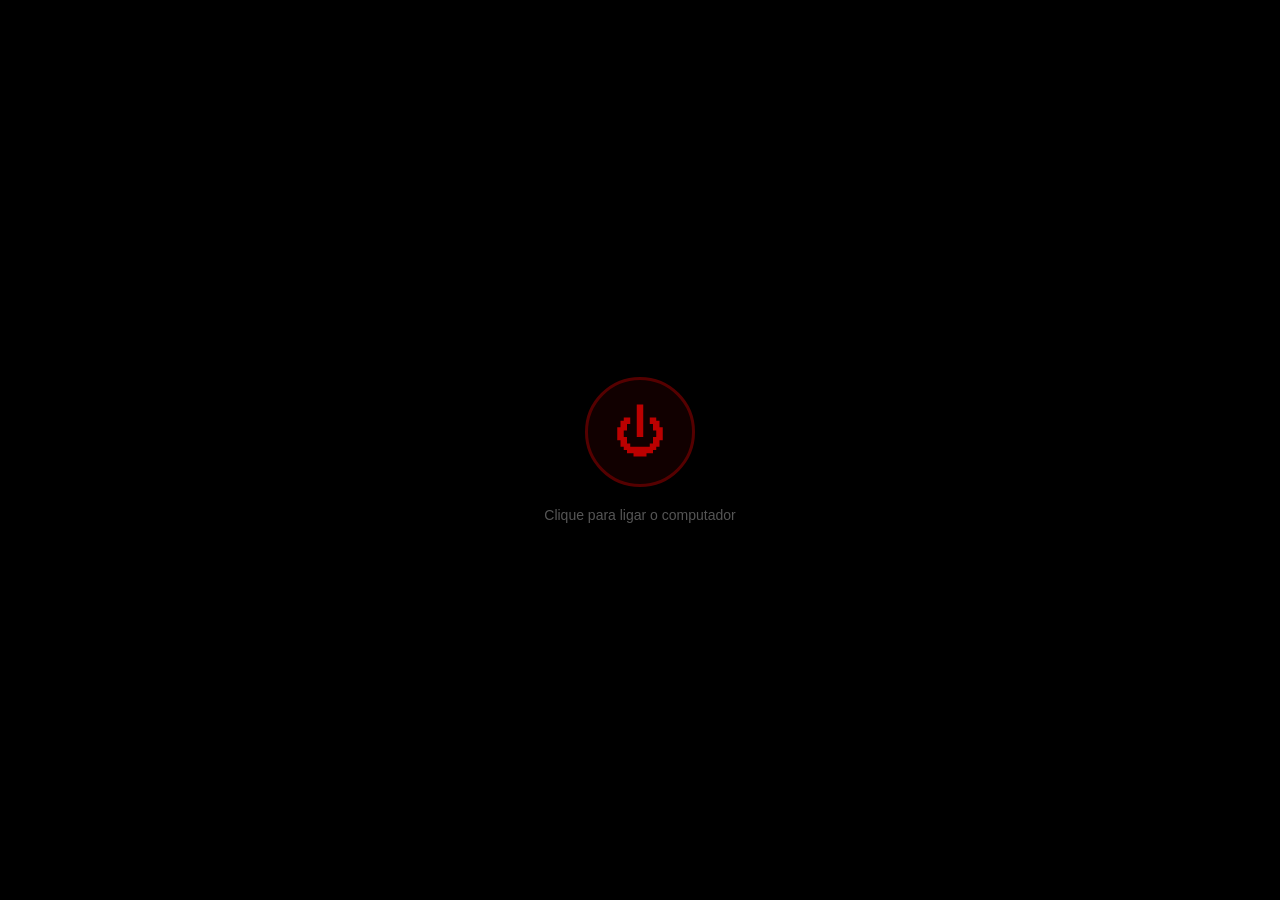
==== index.html @ 94dae181 "Start on desktop, 40 users, add BIOS hidden-wall connection puzzle (phase 3) Co-Authored-By: Claude " ====
<!DOCTYPE html>
<html lang="pt-BR">
<head>
  <meta charset="UTF-8">
  <meta name="viewport" content="width=device-width, initial-scale=1.0">
  <title>JIGSAW OS</title>
  <link rel="stylesheet" href="css/style.css">
</head>
<body>
  <!-- 0. Tela de "ligar" (necessária para liberar tela cheia e áudio) -->
  <section id="screen-power" class="screen active">
    <button id="power-btn" title="Ligar">⏻</button>
    <p class="power-hint">Clique para ligar o computador</p>
  </section>

  <!-- 1. Boot -->
  <section id="screen-boot" class="screen">
    <pre id="boot-log"></pre>
  </section>

  <!-- 2. Login -->
  <section id="screen-login" class="screen">
    <div class="login-box">
      <div class="avatar">
        <div class="puppet">
          <span class="eye l"></span><span class="eye r"></span>
          <span class="cheek l"></span><span class="cheek r"></span>
          <span class="mouth"></span>
        </div>
      </div>
      <h2 id="login-user"></h2>
      <form id="login-form" autocomplete="off">
        <input id="login-pass" type="password" placeholder="Senha" autofocus>
        <button type="submit">➜</button>
      </form>
      <p id="login-msg"></p>
      <button id="hint-btn" type="button">Esqueci minha senha</button>
      <p id="hint-text"></p>
    </div>
    <div class="login-clock" id="login-clock"></div>
  </section>

  <!-- 3. Área de trabalho -->
  <section id="screen-desktop" class="screen">
    <div id="desktop">
      <div id="icons"></div>
      <div id="windows"></div>
    </div>
    <div id="start-menu" class="hidden">
      <div class="start-header" id="start-user"></div>
      <div id="start-apps"></div>
      <button id="lock-btn">🔒 Bloquear</button>
    </div>
    <footer id="taskbar">
      <button id="start-btn">☠ Iniciar</button>
      <div id="task-items"></div>
      <div id="timer" title="Tempo restante"></div>
      <div id="clock"></div>
    </footer>
  </section>

  <script src="js/config.js"></script>
  <script src="apps/terminal.js"></script>
  <script src="apps/wires.js"></script>
  <script src="apps/bios.js"></script>
  <script src="apps/apps.js"></script>
  <script src="js/level1.js"></script>
  <script src="js/os.js"></script>
</body>
</html>
---- css/style.css ----
* { box-sizing: border-box; margin: 0; padding: 0; }
html, body { height: 100%; overflow: hidden; background: #000; color: #ddd;
  font-family: "Segoe UI", Tahoma, sans-serif; user-select: none; }
.hidden { display: none !important; }
.center { text-align: center; padding: 30px 10px; }
.muted { color: #888; }

.screen { position: fixed; inset: 0; display: none; }
.screen.active { display: flex; }

/* ---------- Power ---------- */
#screen-power { flex-direction: column; align-items: center; justify-content: center; gap: 20px; }
#power-btn { width: 110px; height: 110px; border-radius: 50%; font-size: 52px; cursor: pointer;
  background: #110000; color: #b00; border: 3px solid #500; transition: .3s; }
#power-btn:hover { color: #f22; border-color: #f22; box-shadow: 0 0 40px #f004; }
.power-hint { color: #555; font-size: 14px; }

/* ---------- Boot ---------- */
#screen-boot { padding: 30px; }
#boot-log { font-family: "Courier New", monospace; font-size: 18px; color: #c8c8c8; line-height: 1.5; }
#boot-log::after { content: "_"; animation: blink 1s steps(1) infinite; }
@keyframes blink { 50% { opacity: 0; } }

/* ---------- Login ---------- */
#screen-login { align-items: center; justify-content: center;
  background: radial-gradient(ellipse at center, #3a0000 0%, #120000 60%, #000 100%); }
.login-box { display: flex; flex-direction: column; align-items: center; gap: 14px; width: 320px; }
.login-box h2 { font-weight: 300; font-size: 28px; color: #eee; }
#login-form { display: flex; width: 100%; }
#login-pass { flex: 1; padding: 10px 12px; font-size: 16px; background: #0008; color: #fff;
  border: 1px solid #600; border-right: 0; outline: none; }
#login-pass:focus { border-color: #c00; }
#login-form button { width: 44px; background: #600; color: #fff; border: 0; font-size: 18px; cursor: pointer; }
#login-form button:hover { background: #a00; }
#login-msg { min-height: 20px; font-size: 15px; }
#login-msg.err { color: #ff4040; }
#login-msg.ok { color: #9f9; }
#hint-btn { background: none; border: 0; color: #a66; cursor: pointer; text-decoration: underline; visibility: hidden; }
#hint-text { color: #ccc; font-style: italic; text-align: center; min-height: 18px; }
.login-clock { position: absolute; bottom: 30px; left: 40px; font-size: 64px; font-weight: 200; color: #fff8; }
.shake { animation: shake .4s; }
@keyframes shake { 20%,60% { transform: translateX(-10px); } 40%,80% { transform: translateX(10px); } }

/* Avatar: boneco Billy em CSS */
.avatar { width: 130px; height: 130px; border-radius: 50%; background: #1a0000; border: 3px solid #700;
  display: flex; align-items: center; justify-content: center; overflow: hidden; }
.puppet { position: relative; width: 70px; height: 92px; background: #f2efe6; border-radius: 45% 45% 40% 40%; }
.puppet .eye { position: absolute; top: 28px; width: 16px; height: 16px; background: #000; border-radius: 50%; }
.puppet .eye::after { content: ""; position: absolute; top: 5px; left: 5px; width: 6px; height: 6px; background: #c00; border-radius: 50%; }
.puppet .eye.l { left: 12px; } .puppet .eye.r { right: 12px; }
.puppet .cheek { position: absolute; top: 52px; width: 16px; height: 16px; border-radius: 50%;
  background: radial-gradient(circle, #e00 0 25%, #d00 26% 100%); }
.puppet .cheek.l { left: 4px; } .puppet .cheek.r { right: 4px; }
.puppet .mouth { position: absolute; bottom: 12px; left: 50%; width: 24px; height: 4px; margin-left: -12px; background: #600; }
.puppet .mouth::before, .puppet .mouth::after { content: ""; position: absolute; top: 4px; width: 2px; height: 14px; background: #333; }
.puppet .mouth::before { left: 2px; } .puppet .mouth::after { right: 2px; }

/* ---------- Desktop ---------- */
#screen-desktop { flex-direction: column; }
#desktop { position: relative; flex: 1; overflow: hidden;
  background:
    radial-gradient(circle at 75% 45%, #5a000088 0, transparent 35%),
    repeating-linear-gradient(45deg, #0000 0 40px, #ffffff05 40px 41px),
    linear-gradient(160deg, #1c0000, #050000 70%); }
#desktop::after { content: "VIVER OU MORRER"; position: absolute; right: 5%; bottom: 8%;
  font-size: 5vw; font-weight: 900; letter-spacing: .2em; color: #ffffff08; pointer-events: none; }
#icons { position: absolute; top: 10px; left: 10px; bottom: 10px; display: flex; flex-direction: column; flex-wrap: wrap; gap: 6px; align-content: flex-start; }
.icon { width: 88px; padding: 6px 4px; display: flex; flex-direction: column; align-items: center; gap: 4px;
  border: 1px solid transparent; border-radius: 3px; cursor: pointer; text-align: center; }
.icon:hover { background: #ffffff14; }
.icon.sel { background: #b0000044; border-color: #b0000088; }
.icon .ico { font-size: 40px; filter: drop-shadow(0 2px 3px #000); }
.icon .lbl { font-size: 13px; color: #fff; text-shadow: 0 1px 2px #000, 0 0 4px #000; word-break: break-word; }
.icon.locked .ico { filter: grayscale(1) brightness(.6); }
.icon.locked .lbl::before { content: "🔒 "; }

/* ---------- Janelas ---------- */
.window { position: absolute; display: flex; flex-direction: column; background: #161616;
  border: 1px solid #500; box-shadow: 0 10px 40px #000c; min-width: 220px; min-height: 120px; resize: both; overflow: hidden; }
.window.min { display: none; }
.window.max { left: 0 !important; top: 0 !important; width: 100% !important; height: 100% !important; resize: none; }
.titlebar { display: flex; align-items: center; justify-content: space-between; height: 32px; padding-left: 10px;
  background: linear-gradient(#3a0000, #250000); cursor: move; flex-shrink: 0; }
.titlebar .t { font-size: 13px; white-space: nowrap; overflow: hidden; text-overflow: ellipsis; }
.titlebar .btns { display: flex; height: 100%; }
.titlebar button { width: 42px; height: 100%; background: none; border: 0; color: #ccc; font-size: 14px; cursor: pointer; }
.titlebar button:hover { background: #ffffff1a; }
.titlebar .b-close:hover { background: #c00; color: #fff; }
.content { flex: 1; overflow: auto; position: relative; }
.notepad { white-space: pre-wrap; font-family: "Courier New", monospace; font-size: 15px; padding: 16px;
  background: #f4f1e8; color: #111; min-height: 100%; user-select: text; }
.denied-msg { color: #f33; font-size: 22px; font-weight: bold; line-height: 1.6; }
.denied-msg small { color: #999; font-size: 13px; font-weight: normal; }

/* ---------- Taskbar ---------- */
#taskbar { height: 42px; display: flex; align-items: stretch; background: #0b0b0bee; border-top: 1px solid #400; z-index: 9000; }
#start-btn { padding: 0 16px; background: #400; color: #fff; border: 0; font-weight: bold; cursor: pointer; }
#start-btn:hover { background: #700; }
#task-items { flex: 1; display: flex; gap: 2px; padding: 4px; overflow: hidden; }
.task { max-width: 180px; padding: 0 12px; background: #1c1c1c; color: #ccc; border: 0; border-bottom: 2px solid transparent;
  cursor: pointer; white-space: nowrap; overflow: hidden; text-overflow: ellipsis; font-size: 13px; }
.task.active { background: #2a0a0a; border-bottom-color: #c00; color: #fff; }
#timer { display: flex; align-items: center; padding: 0 14px; font-family: "Courier New", monospace; font-size: 18px; font-weight: bold; color: #f55; }
#timer:empty { display: none; }
#timer.danger { animation: blink 1s steps(1) infinite; color: #f00; }
#clock { display: flex; align-items: center; padding: 0 14px; font-size: 14px; color: #aaa; }

#start-menu { position: absolute; left: 0; bottom: 42px; width: 260px; background: #111; border: 1px solid #400; z-index: 9001; display: flex; flex-direction: column; }
.start-header { padding: 14px; background: #2a0000; font-weight: bold; }
#start-apps { display: flex; flex-direction: column; padding: 6px 0; }
#start-menu button { text-align: left; padding: 10px 16px; background: none; border: 0; color: #ddd; cursor: pointer; font-size: 14px; }
#start-menu button:hover { background: #400; }
#lock-btn { border-top: 1px solid #300 !important; }

/* ---------- Extras ---------- */
#toasts { position: fixed; right: 16px; bottom: 56px; z-index: 9500; display: flex; flex-direction: column; align-items: flex-end; gap: 8px; pointer-events: none; }
.toast { padding: 12px 18px; background: #1a0000; border: 1px solid #a00;
  color: #fff; z-index: 9500; animation: toast .3s; }
@keyframes toast { from { transform: translateY(20px); opacity: 0; } }
#gameover { position: fixed; inset: 0; z-index: 99999; display: flex; align-items: center; justify-content: center;
  background: #000e; color: #f00; font-size: 6vw; font-weight: 900; text-align: center; letter-spacing: .05em;
  animation: blink 1.2s steps(1) infinite; }

/* ---------- Arquivo bloqueado / senha revelada ---------- */
.lock-screen { display: flex; flex-direction: column; align-items: center; gap: 10px; padding: 30px 20px; text-align: center; }
.lock-ico { font-size: 44px; }
.lock-screen h3 { color: #f33; letter-spacing: .1em; }
.lock-screen p { color: #aaa; font-size: 14px; }
.lock-screen input { width: 220px; padding: 9px; font-size: 16px; text-align: center; background: #000; color: #fff; border: 1px solid #700; outline: none; }
.lock-msg { color: #f44 !important; min-height: 18px; }
.reveal { position: absolute; inset: 0; z-index: 50; display: flex; align-items: center; justify-content: center;
  text-align: center; background: #000d; animation: toast .4s; }
.reveal small { color: #0f0; letter-spacing: .3em; }
.reveal .code { font-family: "Courier New", monospace; font-size: 44px; font-weight: bold; color: #fff;
  margin: 10px 0; padding: 8px 24px; border: 2px solid #0f0; text-shadow: 0 0 12px #0f0; }
.reveal p { color: #ccc; }

/* ---------- Terminal ---------- */
.term { position: relative; height: 100%; display: flex; flex-direction: column; background: #050805;
  font-family: "Courier New", monospace; font-size: 15px; color: #33ff66; text-shadow: 0 0 4px #33ff6688; }
.term::after { content: ""; position: absolute; inset: 0; pointer-events: none;
  background: repeating-linear-gradient(#0000 0 2px, #0003 2px 3px); }
.term-out { flex: 1; overflow-y: auto; padding: 12px 14px 0; white-space: pre-wrap; user-select: text; }
.term-line { display: flex; padding: 2px 14px 12px; }
.term-line.busy { opacity: .3; }
.term-prompt { white-space: pre; color: #8f8; }
.term-line input { flex: 1; background: none; border: 0; outline: none; color: #fff; font: inherit; caret-color: #3f6; }
.term .cmd { color: #cfc; }
.term .dim { color: #2a9a4a; }
.term .hl { color: #fff; font-weight: bold; }
.term .ok { color: #7fff7f; font-weight: bold; }
.term .err { color: #ff4d4d; text-shadow: 0 0 4px #f008; }
.term .warn { color: #ffd23f; }
.term .tip { color: #6cf; text-shadow: none; }
.term .villain { color: #ff2a2a; font-weight: bold; letter-spacing: .05em; text-shadow: 0 0 8px #f00; }
.term-trace { display: flex; align-items: center; gap: 10px; padding: 6px 14px; background: #200; color: #f66; font-size: 12px; text-shadow: none; }
.term-trace .bar { flex: 1; height: 8px; background: #400; }
.term-trace .bar i { display: block; height: 100%; width: 0; background: #f33; transition: width 1s linear; }
.term-trace.hot { animation: blink .8s steps(1) infinite; }

/* ---------- Painel de fios ---------- */
.wires { height: 100%; display: flex; flex-direction: column; background: #121417; font-family: "Courier New", monospace; color: #bbb; }
.w-head, .w-foot { display: flex; justify-content: space-between; align-items: center; gap: 10px; padding: 8px 14px; background: #0a0b0d; font-size: 13px; }
.w-status b { color: #f33; }
.wires.powered .w-status b { color: #3f6; }
.w-body { flex: 1; display: flex; min-height: 0; }
.w-board { position: relative; flex: 1; display: flex; justify-content: space-between; padding: 16px 20px;
  background: radial-gradient(#1c2a1c 1px, transparent 1px) 0 0/14px 14px, #0f1a12; border-right: 2px solid #000; touch-action: none; }
.w-svg { position: absolute; inset: 0; width: 100%; height: 100%; pointer-events: none; overflow: visible; }
.w-wire { fill: none; stroke-width: 9; stroke-linecap: round; filter: drop-shadow(0 3px 2px #000a); }
.w-wire.bad { stroke: #fff !important; animation: blink .15s steps(1) infinite; }
.w-col { display: flex; flex-direction: column; justify-content: space-around; z-index: 1; }
.w-port, .w-pin { display: flex; align-items: center; gap: 10px; font-size: 14px; font-weight: bold; }
.w-port { cursor: grab; }
.w-port.done { cursor: default; opacity: .7; }
.w-plug { width: 26px; height: 26px; border-radius: 50%; border: 3px solid #555; background: #2a2a2a; box-shadow: inset 0 0 6px #000; }
.w-port:not(.done):hover .w-plug, .w-port.active .w-plug { border-color: #fff; box-shadow: 0 0 10px #fff8; }
.w-pin .w-label { background: #000; padding: 3px 8px; border: 1px solid #333; min-width: 70px; text-align: center; }
.w-pin.done .w-label { color: #3f6; border-color: #3f6; }
.w-pin.spark .w-plug { background: #fff; box-shadow: 0 0 20px #ff0, 0 0 40px #f80; }
.wires.shock { animation: shake .3s; }
.wires.powered .w-board { box-shadow: inset 0 0 60px #3f63; }
.w-manual { width: 200px; padding: 12px; background: #e9e2cc; color: #222; font-size: 12px; overflow-y: auto; }
.w-manual h4 { margin-bottom: 6px; }
.w-manual table { width: 100%; margin: 8px 0; border-collapse: collapse; }
.w-manual td { padding: 3px 2px; border-bottom: 1px dashed #998; }
.w-manual td i { display: inline-block; width: 10px; height: 10px; margin-right: 5px; border: 1px solid #000; vertical-align: middle; }
.w-warn { color: #a00; font-weight: bold; }
.w-meter { flex: 1; height: 10px; background: #222; border: 1px solid #333; }
.w-meter i { display: block; height: 100%; width: 0; background: linear-gradient(90deg, #f33, #fc3, #3f6); transition: width .4s; }
.w-shorts { color: #f80; }
@media (max-width: 640px) { .w-manual { display: none; } }

/* ---------- Diálogos ---------- */
.dialog-overlay { position: fixed; inset: 0; z-index: 9800; display: flex; align-items: center; justify-content: center; background: #0008; }
.dialog { width: min(440px, 92vw); background: #161616; border: 1px solid #700; box-shadow: 0 10px 60px #000; }
.dialog .titlebar { cursor: default; padding-right: 10px; }
.dialog-body { display: flex; gap: 16px; align-items: flex-start; padding: 20px; }
.dialog-ico { font-size: 38px; line-height: 1; }
.dialog-text { font-size: 15px; line-height: 1.5; color: #ddd; }
.dialog-input { display: block; width: calc(100% - 40px); margin: 0 20px; padding: 9px; font-size: 16px; background: #000; color: #fff; border: 1px solid #700; outline: none; }
.dialog-msg { min-height: 0; margin: 0 20px; color: #f44; font-size: 14px; }
.dialog-btns { display: flex; justify-content: flex-end; gap: 8px; padding: 14px 20px 16px; }
.dialog-btns button { min-width: 90px; padding: 8px 14px; background: #2a2a2a; color: #ddd; border: 1px solid #444; cursor: pointer; }
.dialog-btns button:hover { background: #3a3a3a; }
.dialog-btns button.primary { background: #700; border-color: #a00; color: #fff; }
.dialog-btns button.primary:hover { background: #a00; }
.dialog.danger { border-color: #f00; box-shadow: 0 0 40px #f004; }
.dialog.danger .titlebar { background: linear-gradient(#a00, #600); }
.icon.appear { animation: appear 1.2s; }
@keyframes appear { 0% { transform: scale(0); } 60% { transform: scale(1.3); } 100% { transform: scale(1); } }

/* ---------- Cadastro ---------- */
.ca { display: flex; flex-direction: column; gap: 10px; padding: 20px; height: 100%; background: #1a1a1a; }
.ca h3 { color: #eee; margin-bottom: 4px; }
.ca-step { display: flex; flex-direction: column; gap: 10px; }
.ca label { color: #aaa; font-size: 14px; }
.ca-name { padding: 9px; font-size: 16px; background: #000; color: #fff; border: 1px solid #555; outline: none; }
.ca-name:focus { border-color: #a00; }
.ca-level { display: flex; align-items: center; gap: 12px; padding: 10px; border: 1px solid #333; cursor: pointer; color: #ddd !important; }
.ca-level:hover { background: #222; }
.ca-level:has(input:checked) { border-color: #a00; background: #2a0a0a; }
.ca-level small { display: block; color: #888; font-size: 12px; }
.ca-ico { font-size: 24px; }
.ca button.primary { align-self: flex-end; padding: 9px 18px; background: #700; color: #fff; border: 1px solid #a00; cursor: pointer; }
.ca button:disabled { opacity: .5; }
.ca-msg { color: #f55; font-size: 14px; min-height: 18px; }
.ca-msg.ok { color: #6f6; }
.ca-done { text-align: center; color: #6f6; font-size: 40px; padding-top: 40px; }
.ca-done h3 { font-size: 18px; } .ca-done p { color: #ccc; font-size: 15px; }

/* ---------- Gerenciador de usuários ---------- */
.um { height: 100%; display: flex; flex-direction: column; background: #f0f0f0; color: #222; }
.um-head { display: flex; justify-content: space-between; padding: 10px 14px; background: #ddd; border-bottom: 1px solid #bbb; font-weight: bold; font-size: 14px; }
.um-alert { color: #c00; animation: blink 1s steps(1) infinite; }
.um-list { flex: 1; overflow-y: auto; }
.um table { width: 100%; border-collapse: collapse; font-size: 14px; }
.um th { position: sticky; top: 0; background: #e6e6e6; text-align: left; padding: 7px 10px; border-bottom: 1px solid #bbb; }
.um td { padding: 6px 10px; border-bottom: 1px solid #ddd; }
.um tr:hover td { background: #fff; }
.um-del { padding: 4px 10px; background: #fff; border: 1px solid #c88; color: #a00; cursor: pointer; }
.um-del:hover { background: #c00; color: #fff; }
.um tr.deleting td { opacity: .4; text-decoration: line-through; }

/* ---------- BIOS ---------- */
.bios { height: 100%; display: flex; flex-direction: column; background: #0000a8; color: #c0c0c0;
  font-family: "Courier New", monospace; font-size: 14px; }
.bios-top { text-align: center; padding: 4px; background: #00a8a8; color: #000; font-weight: bold; letter-spacing: .1em; }
.bios-tabs { display: flex; gap: 2px; padding: 0 10px; background: #00a8a8; }
.bios-tabs span { padding: 3px 12px; color: #000; }
.bios-tabs span.on { background: #0000a8; color: #fff; }
.bios-body { flex: 1; display: flex; min-height: 0; padding: 10px; gap: 10px; }
.bios-main { flex: 1; display: flex; flex-direction: column; border: 2px double #c0c0c0; padding: 10px; min-width: 0; }
.bios-title { color: #fff; margin-bottom: 8px; }
.bios-gridwrap { flex: 1; display: flex; align-items: center; justify-content: center; min-height: 0; container-type: size; }
.bios-grid { position: relative; display: grid; touch-action: none; cursor: crosshair;
  grid-template-columns: repeat(var(--c), 1fr); grid-template-rows: repeat(var(--r), 1fr);
  width: min(100cqw, 100cqh * var(--c) / var(--r)); aspect-ratio: var(--c) / var(--r);
  background: #000058; border: 2px solid #c0c0c0; }
.bios-cell { position: relative; border: 1px dashed #ffffff18; display: flex; align-items: center; justify-content: center; }
.bios-cell.filled::before { content: ""; position: absolute; inset: 0; background: var(--fill); opacity: .18; }
.bios-dot { position: relative; z-index: 2; width: 74%; height: 74%; border-radius: 50%; display: flex; align-items: center; justify-content: center;
  color: #000; font-weight: bold; font-size: clamp(9px, 1.4vw, 14px); box-shadow: 0 0 10px #000; pointer-events: none; }
.bios-svg { position: absolute; inset: 0; width: 100%; height: 100%; pointer-events: none; z-index: 1; }
.bios-line { fill: none; stroke-width: .32; stroke-linecap: round; stroke-linejoin: round; opacity: .85; }
.bios-line.ok { opacity: 1; filter: drop-shadow(0 0 .1px #fff); }
.bios-wall { position: absolute; z-index: 3; background: #fff; box-shadow: 0 0 12px #ff0, 0 0 4px #fff; animation: wall 1.2s forwards; pointer-events: none; }
.bios-wall.v { width: 6px; margin-left: -3px; } .bios-wall.h { height: 6px; margin-top: -3px; }
@keyframes wall { 0%,60% { opacity: 1; } 100% { opacity: 0; } }
.bios-grid.zap { animation: shake .3s; }
.bios-main.powered .bios-grid { box-shadow: 0 0 30px #3f6; border-color: #3f6; }
.bios-side { width: 220px; border: 2px double #c0c0c0; padding: 10px; font-size: 13px; display: flex; flex-direction: column; gap: 8px; overflow-y: auto; }
.bios-side b { color: #fff; }
.bios-red { color: #ff5555; }
.bios-status div { white-space: pre; }
.bios-status i { display: inline-block; width: 10px; height: 10px; margin-right: 6px; }
.bios .ok { color: #55ff55; } .bios .bad { color: #ff5555; }
.bios-foot { display: flex; gap: 20px; padding: 4px 12px; background: #00a8a8; color: #000; font-size: 13px; }
@media (max-width: 640px) { .bios-side { display: none; } }
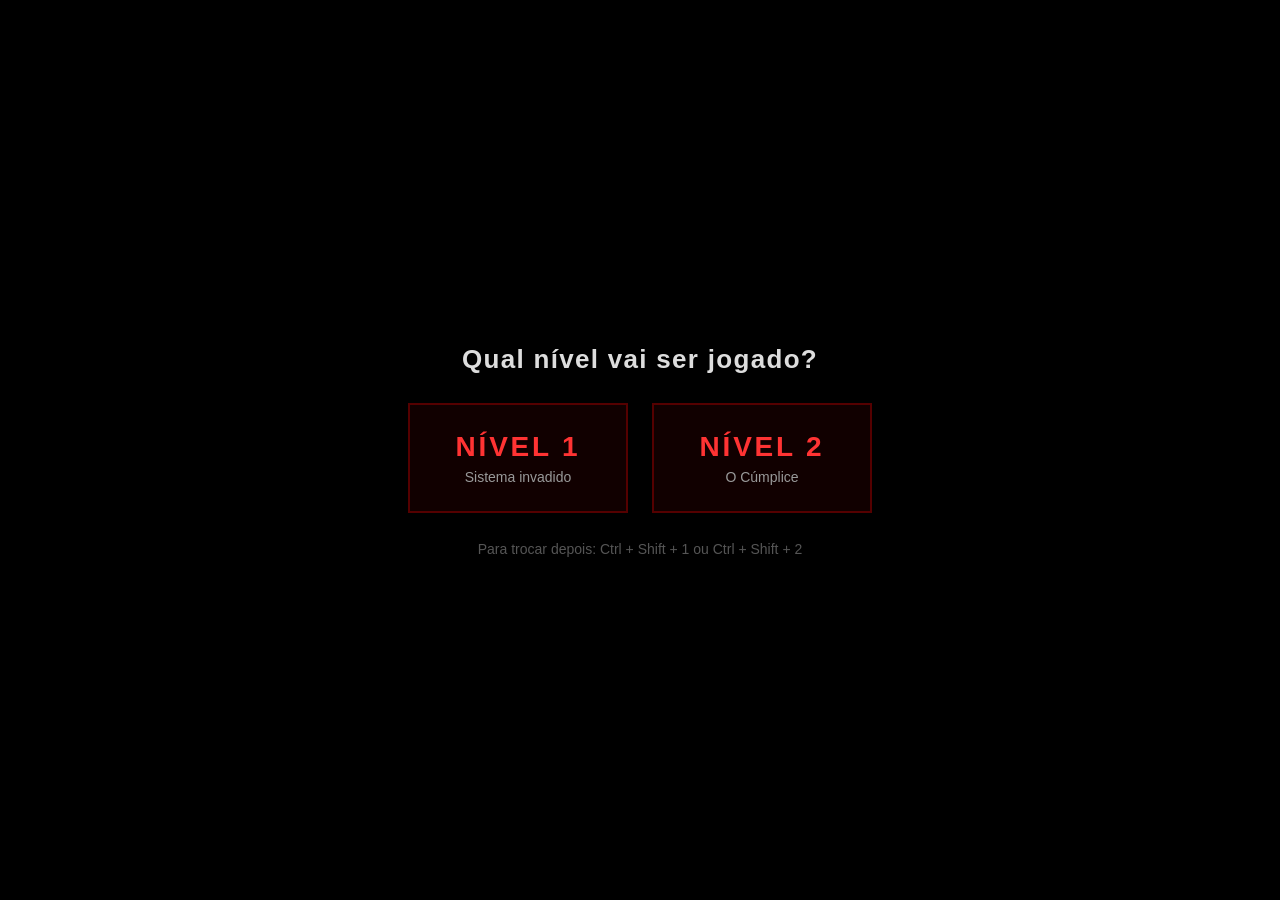
==== commit 810467b8: "Ask which level to play when opening index.html - Level chooser screen when there is no ?nivel= in t" ====
--- a/index.html
+++ b/index.html
@@ -7,8 +7,18 @@
   <link rel="stylesheet" href="css/style.css">
 </head>
 <body>
+  <!-- 00. Escolha do nível (só aparece quando o index.html é aberto sem ?nivel=) -->
+  <section id="screen-level" class="screen">
+    <h1>Qual nível vai ser jogado?</h1>
+    <div class="level-btns">
+      <button data-level="1"><b>NÍVEL 1</b><small>Sistema invadido</small></button>
+      <button data-level="2"><b>NÍVEL 2</b><small>O Cúmplice</small></button>
+    </div>
+    <p class="power-hint">Para trocar depois: Ctrl + Shift + 1 ou Ctrl + Shift + 2</p>
+  </section>
+
   <!-- 0. Tela de "ligar" (necessária para liberar tela cheia e áudio) -->
-  <section id="screen-power" class="screen active">
+  <section id="screen-power" class="screen">
     <button id="power-btn" title="Ligar">⏻</button>
     <p class="power-hint">Clique para ligar o computador</p>
   </section>
@@ -60,11 +70,17 @@
   </section>
 
   <script src="js/config.js"></script>
+  <script src="js/interference.js"></script>
+  <script src="js/ransom.js"></script>
+  <script src="js/phaselog.js"></script>
   <script src="apps/terminal.js"></script>
   <script src="apps/wires.js"></script>
   <script src="apps/bios.js"></script>
+  <script src="apps/reconfig.js"></script>
   <script src="apps/apps.js"></script>
   <script src="js/level1.js"></script>
+  <script src="js/level2-data.js"></script>
+  <script src="js/level2.js"></script>
   <script src="js/os.js"></script>
 </body>
 </html>
--- a/css/style.css
+++ b/css/style.css
@@ -157,6 +157,14 @@
 .term-trace .bar { flex: 1; height: 8px; background: #400; }
 .term-trace .bar i { display: block; height: 100%; width: 0; background: #f33; transition: width 1s linear; }
 .term-trace.hot { animation: blink .8s steps(1) infinite; }
+
+/* cmd do Windows (fase 4) */
+.term.wincmd { background: #0c0c0c; color: #cccccc; text-shadow: none; font-family: Consolas, "Courier New", monospace; }
+.term.wincmd::after { display: none; }
+.term.wincmd .term-prompt, .term.wincmd .cmd { color: #cccccc; }
+.term.wincmd input { caret-color: #ccc; }
+.term.wincmd .dim { color: #8a8a8a; }
+.term.wincmd .fix { color: #fff; font-size: 22px; font-weight: bold; padding: 4px 0 6px; }
 
 /* ---------- Painel de fios ---------- */
 .wires { height: 100%; display: flex; flex-direction: column; background: #121417; font-family: "Courier New", monospace; color: #bbb; }
@@ -252,28 +260,198 @@
 .bios-body { flex: 1; display: flex; min-height: 0; padding: 10px; gap: 10px; }
 .bios-main { flex: 1; display: flex; flex-direction: column; border: 2px double #c0c0c0; padding: 10px; min-width: 0; }
 .bios-title { color: #fff; margin-bottom: 8px; }
-.bios-gridwrap { flex: 1; display: flex; align-items: center; justify-content: center; min-height: 0; container-type: size; }
-.bios-grid { position: relative; display: grid; touch-action: none; cursor: crosshair;
-  grid-template-columns: repeat(var(--c), 1fr); grid-template-rows: repeat(var(--r), 1fr);
-  width: min(100cqw, 100cqh * var(--c) / var(--r)); aspect-ratio: var(--c) / var(--r);
-  background: #000058; border: 2px solid #c0c0c0; }
-.bios-cell { position: relative; border: 1px dashed #ffffff18; display: flex; align-items: center; justify-content: center; }
-.bios-cell.filled::before { content: ""; position: absolute; inset: 0; background: var(--fill); opacity: .18; }
-.bios-dot { position: relative; z-index: 2; width: 74%; height: 74%; border-radius: 50%; display: flex; align-items: center; justify-content: center;
-  color: #000; font-weight: bold; font-size: clamp(9px, 1.4vw, 14px); box-shadow: 0 0 10px #000; pointer-events: none; }
-.bios-svg { position: absolute; inset: 0; width: 100%; height: 100%; pointer-events: none; z-index: 1; }
-.bios-line { fill: none; stroke-width: .32; stroke-linecap: round; stroke-linejoin: round; opacity: .85; }
-.bios-line.ok { opacity: 1; filter: drop-shadow(0 0 .1px #fff); }
-.bios-wall { position: absolute; z-index: 3; background: #fff; box-shadow: 0 0 12px #ff0, 0 0 4px #fff; animation: wall 1.2s forwards; pointer-events: none; }
-.bios-wall.v { width: 6px; margin-left: -3px; } .bios-wall.h { height: 6px; margin-top: -3px; }
-@keyframes wall { 0%,60% { opacity: 1; } 100% { opacity: 0; } }
-.bios-grid.zap { animation: shake .3s; }
-.bios-main.powered .bios-grid { box-shadow: 0 0 30px #3f6; border-color: #3f6; }
+.bios-title b { color: #ff0; }
+.bios-main.powered { border-color: #3f6; box-shadow: inset 0 0 30px #3f63; }
 .bios-side { width: 220px; border: 2px double #c0c0c0; padding: 10px; font-size: 13px; display: flex; flex-direction: column; gap: 8px; overflow-y: auto; }
 .bios-side b { color: #fff; }
 .bios-red { color: #ff5555; }
 .bios-status div { white-space: pre; }
 .bios-status i { display: inline-block; width: 10px; height: 10px; margin-right: 6px; }
-.bios .ok { color: #55ff55; } .bios .bad { color: #ff5555; }
+.bios .ok { color: #55ff55; } .bios .bad { color: #777; } .bios .cur { color: #ff0; }
 .bios-foot { display: flex; gap: 20px; padding: 4px 12px; background: #00a8a8; color: #000; font-size: 13px; }
+.mz-wrap { position: relative; flex: 1; min-height: 0; }
+.mz-wrap canvas { position: absolute; inset: 0; }
+.mz-wrap.zap { animation: shake .3s; }
+.mz-wrap.zap::after { content: "CURTO-CIRCUITO"; position: absolute; inset: 0; display: flex; align-items: center; justify-content: center;
+  color: #fff; font-size: 34px; font-weight: bold; background: #f003; text-shadow: 0 0 10px #f00; }
+.mz-overlay { position: absolute; inset: 0; z-index: 5; display: flex; align-items: center; justify-content: center; background: #00004099; }
+.mz-msg { color: #fff; font-size: 40px; font-weight: bold; text-align: center; text-shadow: 0 0 12px #00f; }
+.mz-msg small { font-size: 18px; color: #ff0; }
+.mz-ask { background: #c0c0c0; color: #000; padding: 20px 26px; border: 2px solid #fff; box-shadow: 6px 6px 0 #000; text-align: center; min-width: 260px; }
+.mz-ask p { font-size: 18px; font-weight: bold; margin-bottom: 16px; }
+.mz-ask button { margin: 0 6px; padding: 6px 24px; font: bold 15px "Courier New", monospace; background: #0000a8; color: #fff; border: 2px solid #fff; cursor: pointer; }
+.mz-ask button.yes { background: #a00; }
 @media (max-width: 640px) { .bios-side { display: none; } }
+
+/* ---------- Interferência do hacker ---------- */
+#hack-layer { position: fixed; inset: 0; z-index: 99990; overflow: hidden; cursor: none; }
+#hack-layer.dark { background: #000; }
+#hack-layer.glitch { animation: glitch .12s steps(2) infinite; }
+@keyframes glitch { 0% { transform: translate(6px, -4px); filter: hue-rotate(90deg) invert(0); } 50% { transform: translate(-8px, 5px); filter: invert(1); } 100% { transform: translate(3px, 2px); filter: saturate(4) hue-rotate(-60deg); } }
+body.hacked #screen-desktop { animation: glitch .4s steps(2) infinite; }
+.hack-warn { position: absolute; inset: 0; display: flex; align-items: center; justify-content: center; text-align: center;
+  background: #300c; color: #f00; font: 900 8vw/1.1 "Courier New", monospace; animation: blink .3s steps(1) infinite; }
+.hack-warn small { font-size: 3vw; color: #fff; }
+.hack-cmd { position: absolute; height: 260px; background: #000; border: 1px solid #888; box-shadow: 0 8px 30px #000; animation: pop .1s; }
+.hack-cmd pre { height: calc(100% - 24px); overflow: hidden; padding: 6px; color: #ccc; font: 13px "Courier New", monospace; white-space: pre-wrap; }
+.hack-bar { height: 24px; padding: 3px 8px; background: #fff; color: #000; font: 12px "Segoe UI", sans-serif; display: flex; justify-content: space-between; }
+.hack-bar.red { background: #c00; color: #fff; }
+.hack-err { position: absolute; width: 340px; background: #f0f0f0; color: #000; border: 1px solid #c00; box-shadow: 0 8px 30px #000a; animation: pop .1s; font-family: "Segoe UI", sans-serif; }
+.hack-err-body { display: flex; gap: 12px; align-items: center; padding: 16px; font-size: 14px; }
+.hack-err-body b { width: 32px; height: 32px; flex-shrink: 0; border-radius: 50%; background: #d00; color: #fff; display: flex; align-items: center; justify-content: center; }
+.hack-err-btn { text-align: right; padding: 0 12px 10px; }
+.hack-err-btn button { padding: 3px 22px; }
+@keyframes pop { from { transform: scale(.6); opacity: 0; } }
+.hack-scare { position: absolute; inset: 0; background: #000; display: flex; align-items: center; justify-content: center; animation: scare 1.7s; }
+.hack-scare svg, .hack-scare img { height: 100vh; max-width: 100vw; object-fit: cover; animation: scareShake .06s infinite; }
+@keyframes scare { 0% { transform: scale(2.5); } 8% { transform: scale(1); } 100% { transform: scale(1.15); } }
+@keyframes scareShake { 0% { translate: -8px 4px; } 50% { translate: 8px -6px; } 100% { translate: -4px -2px; } }
+
+/* ---------- Fase 2: penalidade ---------- */
+#timer.penalty { animation: penalty .8s; }
+@keyframes penalty { 0%, 50% { color: #fff; background: #c00; transform: scale(1.15); } 100% { transform: none; } }
+
+/* ---------- Fase 5: ransomware ---------- */
+#ransom { position: fixed; inset: 0; z-index: 9700; display: flex; align-items: center; justify-content: center;
+  background: #000; color: #eee; font-family: "Courier New", monospace; text-align: center; }
+#ransom.on { background: radial-gradient(#5a0000, #120000 70%); }
+#ransom.dark { background: #000; cursor: none; }
+.rs-boot { font-size: 22px; color: #aaa; }
+.rs-boot.ok { color: #3f6; }
+.rs-boot small { color: #888; font-size: 15px; }
+.rs-box { max-width: 820px; padding: 24px; animation: toast .4s; }
+.rs-skull { font-size: 90px; line-height: 1; color: #f33; text-shadow: 0 0 30px #f00; animation: blink 1.6s steps(1) infinite; }
+.rs-box h1 { margin: 10px 0 18px; font-size: 32px; letter-spacing: .08em; color: #fff; text-shadow: 0 0 12px #f00; }
+.rs-txt { font-size: 17px; line-height: 1.5; color: #ddd; }
+.rs-txt b { color: #ff5a5a; }
+.rs-time-l { margin-top: 18px; color: #f88; letter-spacing: .2em; font-size: 13px; }
+.rs-time { font-size: 64px; font-weight: bold; color: #fff; text-shadow: 0 0 16px #f00; }
+.rs-time.danger { color: #f33; animation: blink 1s steps(1) infinite; }
+.rs-keys { display: flex; justify-content: center; align-items: center; gap: 6px; margin: 16px 0 12px; font-size: 26px; }
+.rs-keys input { width: 3.4em; padding: 8px 4px; font: bold 26px "Courier New", monospace; text-align: center; text-transform: uppercase;
+  background: #000; color: #fff; border: 2px solid #a00; outline: none; }
+.rs-keys input:focus { border-color: #f44; box-shadow: 0 0 10px #f00; }
+.rs-form button { padding: 10px 28px; font: bold 18px "Courier New", monospace; letter-spacing: .15em; background: #a00; color: #fff; border: 0; cursor: pointer; }
+.rs-form button:disabled { opacity: .5; }
+.rs-msg { min-height: 22px; color: #ff6b6b; }
+.rs-msg.ok { color: #3f6; }
+.rs-form.shake { animation: shake .4s; }
+.rs-final { max-width: 760px; padding: 24px; animation: toast .6s; }
+.rs-final small { display: block; margin-top: 20px; color: #f55; letter-spacing: .3em; }
+.rs-final .code { display: inline-block; margin: 10px 0 20px; padding: 10px 36px; font-size: 64px; font-weight: bold; color: #fff;
+  border: 2px solid #f00; text-shadow: 0 0 14px #f00; }
+.rs-sign { color: #f33; font-size: 20px; }
+
+/* ---------- Registro de tempo ---------- */
+table.pl { border-collapse: collapse; margin-bottom: 8px; }
+table.pl td, table.pl th { padding: 3px 10px; border-bottom: 1px solid #333; text-align: left; }
+.rs-hints { margin: 0 auto 14px; padding: 10px 18px; max-width: 560px; text-align: left; border: 1px solid #500; background: #120000; color: #bbb; line-height: 1.7; }
+.rs-hints b { color: #fff; }
+
+/* Easter egg da fase 4: máscara neutra */
+#hack-layer.mock { background: #000c; cursor: default; }
+.hack-mock { position: absolute; inset: 0; display: flex; flex-direction: column; align-items: center; justify-content: center; animation: pop .35s; }
+.hack-mock svg, .hack-mock img { height: 62vh; }
+.hack-mock p { margin: 18px 0 0; font: bold 40px "Courier New", monospace; color: #fff; text-align: center; text-shadow: 0 0 14px #f00; }
+.hack-mock p b { color: #f33; }
+
+/* ===================== NÍVEL 2 ===================== */
+.l2-cards { display: grid; grid-template-columns: repeat(auto-fill, minmax(200px, 1fr)); gap: 12px; padding: 14px; }
+.l2-card { background: #161616; border: 1px solid #400; padding: 12px; text-align: center; }
+.l2-card b { display: block; color: #fff; }
+.l2-card small { color: #f77; }
+.l2-card p { color: #bbb; font-size: 13px; margin: 8px 0 0; }
+.l2-ava { font-size: 44px; line-height: 1.2; }
+.l2-ava.sm { font-size: 32px; }
+.l2-dep { padding: 14px; }
+.l2-quote { display: flex; gap: 12px; align-items: flex-start; padding: 10px; margin-bottom: 10px; background: #151515; border-left: 3px solid #a00; }
+.l2-quote b { color: #fff; }
+.l2-quote p { margin: 4px 0 0; color: #ccc; font-style: italic; }
+.l2-rule { color: #f55; text-align: center; font-weight: bold; }
+.l2-msg { min-height: 20px; color: #ff6b6b; }
+.l2-msg.ok, .l2-after .ok { color: #3f6; }
+.l2-note { color: #999; font-size: 13px; }
+.l2-tab { border-collapse: collapse; width: 100%; font-family: "Courier New", monospace; font-size: 14px; }
+.l2-tab th, .l2-tab td { border-bottom: 1px solid #333; padding: 5px 8px; text-align: left; }
+.l2-tab th { color: #f66; }
+.l2-tab tr.bad td { color: #f33; }
+.l2-bit { display: inline-block; width: 18px; text-align: center; font-weight: bold; }
+.l2-bit.b1 { color: #3f6; } .l2-bit.b0 { color: #777; }
+
+/* fechadura.exe */
+.l2-lock { display: flex; gap: 18px; padding: 14px; height: 100%; box-sizing: border-box; overflow: auto; }
+.l2-lock-l { flex: 1.2; } .l2-lock-r { flex: 1; }
+.l2-lock h3 { margin: 0 0 10px; color: #f66; font-size: 15px; }
+.l2-circ { display: grid; grid-template-columns: 1fr 1fr 1fr; grid-template-rows: auto auto auto; gap: 10px; align-items: center;
+  padding: 12px; background: #0b0f0b; border: 1px solid #1f3a1f; font-family: "Courier New", monospace; }
+.l2-in { grid-column: 1; padding: 6px 8px; border: 1px solid #2a5; color: #3f6; font-weight: bold; }
+.l2-in small { display: block; color: #8a8; font-weight: normal; font-size: 11px; }
+.l2-in.c { grid-row: 3; }
+.l2-gate { padding: 8px; border: 2px dashed #a60; text-align: center; color: #fc6; }
+.l2-gate span { display: block; font-weight: bold; }
+.l2-gate select, .l2-after select { margin-top: 4px; background: #000; color: #fff; border: 1px solid #a60; padding: 4px; font: inherit; }
+.l2-gate.g1 { grid-column: 2; grid-row: 1 / 3; }
+.l2-gate.g2 { grid-column: 3; grid-row: 2 / 4; }
+.l2-out { grid-column: 3; grid-row: 1; text-align: center; font-size: 18px; color: #fff; }
+.l2-formula { font-family: "Courier New", monospace; color: #ccc; }
+.l2-after { margin-top: 10px; padding: 10px; background: #111; border: 1px solid #333; }
+.l2-after label { margin-right: 10px; }
+
+/* limpeza.c */
+.l2-code { height: 100%; display: flex; flex-direction: column; background: #1e1e1e; }
+.l2-code-bar { display: flex; justify-content: space-between; align-items: center; padding: 6px 10px; background: #2d2d2d; color: #ccc; font-size: 13px; }
+.l2-code-bar button { background: #0e639c; color: #fff; border: 0; padding: 5px 12px; cursor: pointer; }
+.l2-code pre { flex: 1; margin: 0; padding: 12px; overflow: auto; color: #d4d4d4; font: 15px Consolas, "Courier New", monospace; user-select: text; }
+.l2-code .ln { color: #6e7681; margin-right: 14px; user-select: none; }
+.l2-console { padding: 8px 12px; background: #000; color: #ccc; font: 13px Consolas, monospace; min-height: 40px; }
+.l2-console .err { color: #f55; }
+
+/* chat */
+.l2-chat { padding: 0 0 12px; background: #0f1418; height: 100%; overflow: auto; box-sizing: border-box; }
+.l2-chat-h { position: sticky; top: 0; padding: 10px 14px; background: #1c2a33; color: #fff; font-weight: bold; }
+.l2-chat-h small { display: block; color: #9ab; font-weight: normal; }
+.l2-msgc { margin: 8px 14px; padding: 8px 10px; background: #1f2c34; border-radius: 6px; color: #e6e6e6; max-width: 85%; }
+.l2-msgc small { color: #6fc3ff; }
+.l2-sys { margin: 10px auto; text-align: center; color: #fc6; font-size: 13px; }
+
+/* cameras.exe */
+.l2-cam { padding: 14px; }
+.l2-cam-screen { height: 220px; display: flex; align-items: center; justify-content: center; padding: 14px; text-align: center;
+  background: #050505; border: 2px solid #333; color: #9f9; font-family: "Courier New", monospace; box-shadow: inset 0 0 40px #000; }
+.l2-cam-screen small { color: #f33; }
+.l2-cam-screen .err { color: #f33; font-weight: bold; }
+.l2-cam-screen.noise { background: repeating-linear-gradient(0deg, #111 0 2px, #333 2px 4px); animation: glitch .12s steps(2) infinite; }
+.l2-cam-f, .l2-net-f { display: flex; gap: 8px; align-items: center; margin-top: 10px; flex-wrap: wrap; }
+.l2-cam-f input, .l2-net-f input { padding: 7px; background: #000; color: #fff; border: 1px solid #700; font: 16px "Courier New", monospace; }
+.l2-cam-f input { width: 80px; text-align: center; }
+.l2-net-f input { width: 230px; }
+.l2-cam-hist div, .l2-net-res div { padding: 4px 0; border-bottom: 1px solid #222; color: #ccc; font-size: 13px; }
+.l2-cam-hist b { color: #9f9; margin-right: 6px; }
+
+/* email */
+.l2-mail { display: flex; height: 100%; }
+.l2-mail-list { width: 260px; border-right: 1px solid #333; overflow: auto; }
+.l2-mail-i { padding: 10px; border-bottom: 1px solid #222; cursor: pointer; }
+.l2-mail-i:hover, .l2-mail-i.sel { background: #2a0a0a; }
+.l2-mail-i b, .l2-mail-i span, .l2-mail-i small { display: block; }
+.l2-mail-i span { color: #ccc; font-size: 13px; } .l2-mail-i small { color: #888; font-size: 11px; }
+.l2-mail-body { flex: 1; padding: 14px; overflow: auto; }
+.l2-mail-body h3 { margin: 0 0 4px; }
+.l2-mail-body pre { white-space: pre-wrap; font: 15px "Courier New", monospace; color: #ddd; }
+
+/* rede.exe */
+.l2-net { padding: 14px; }
+.l2-net h3 { margin: 0 0 10px; color: #6cf; font-size: 15px; }
+.l2-net code, .l2-net-res code { color: #fc6; }
+.l2-lock button.primary, .l2-cam button.primary, .l2-net button.primary { padding: 7px 16px; background: #700; color: #fff; border: 1px solid #a00; cursor: pointer; font: inherit; }
+.l2-lock button.primary:hover, .l2-cam button.primary:hover, .l2-net button.primary:hover { background: #a00; }
+.l2-lock button:disabled { opacity: .5; cursor: default; }
+
+/* ---------- Escolha do nível ---------- */
+#screen-level { flex-direction: column; align-items: center; justify-content: center; gap: 28px; }
+#screen-level h1 { color: #ddd; font-size: 26px; letter-spacing: .05em; }
+.level-btns { display: flex; gap: 24px; flex-wrap: wrap; justify-content: center; }
+.level-btns button { width: 220px; padding: 26px 16px; cursor: pointer; background: #110000; color: #ddd; border: 2px solid #500; transition: .2s; }
+.level-btns button:hover { border-color: #f22; box-shadow: 0 0 30px #f004; color: #fff; }
+.level-btns b { display: block; font-size: 28px; color: #f33; letter-spacing: .1em; }
+.level-btns small { display: block; margin-top: 6px; color: #999; font-size: 14px; }
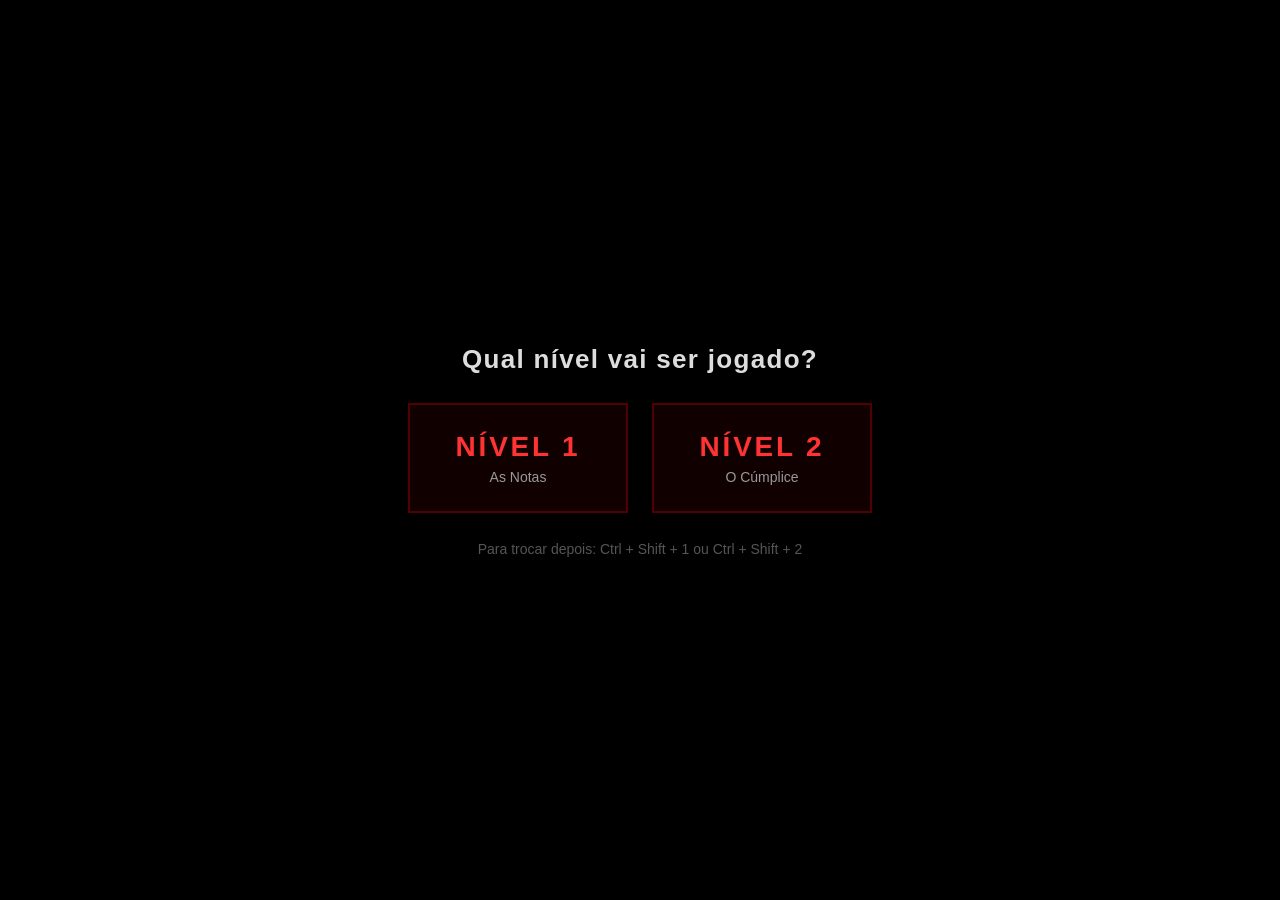
==== commit 48d67b64: "Rebuild level 1 as "As Notas" and add HTML final scare scene - New level 1 investigation: find the p" ====
--- a/index.html
+++ b/index.html
@@ -11,7 +11,7 @@
   <section id="screen-level" class="screen">
     <h1>Qual nível vai ser jogado?</h1>
     <div class="level-btns">
-      <button data-level="1"><b>NÍVEL 1</b><small>Sistema invadido</small></button>
+      <button data-level="1"><b>NÍVEL 1</b><small>As Notas</small></button>
       <button data-level="2"><b>NÍVEL 2</b><small>O Cúmplice</small></button>
     </div>
     <p class="power-hint">Para trocar depois: Ctrl + Shift + 1 ou Ctrl + Shift + 2</p>
@@ -71,13 +71,11 @@
 
   <script src="js/config.js"></script>
   <script src="js/interference.js"></script>
-  <script src="js/ransom.js"></script>
   <script src="js/phaselog.js"></script>
   <script src="apps/terminal.js"></script>
   <script src="apps/wires.js"></script>
-  <script src="apps/bios.js"></script>
-  <script src="apps/reconfig.js"></script>
   <script src="apps/apps.js"></script>
+  <script src="js/level1-data.js"></script>
   <script src="js/level1.js"></script>
   <script src="js/level2-data.js"></script>
   <script src="js/level2.js"></script>
--- a/css/style.css
+++ b/css/style.css
@@ -158,13 +158,12 @@
 .term-trace .bar i { display: block; height: 100%; width: 0; background: #f33; transition: width 1s linear; }
 .term-trace.hot { animation: blink .8s steps(1) infinite; }
 
-/* cmd do Windows (fase 4) */
+/* cmd do Windows (terminal do Nível 2) */
 .term.wincmd { background: #0c0c0c; color: #cccccc; text-shadow: none; font-family: Consolas, "Courier New", monospace; }
 .term.wincmd::after { display: none; }
 .term.wincmd .term-prompt, .term.wincmd .cmd { color: #cccccc; }
 .term.wincmd input { caret-color: #ccc; }
 .term.wincmd .dim { color: #8a8a8a; }
-.term.wincmd .fix { color: #fff; font-size: 22px; font-weight: bold; padding: 4px 0 6px; }
 
 /* ---------- Painel de fios ---------- */
 .wires { height: 100%; display: flex; flex-direction: column; background: #121417; font-family: "Courier New", monospace; color: #bbb; }
@@ -218,71 +217,6 @@
 .icon.appear { animation: appear 1.2s; }
 @keyframes appear { 0% { transform: scale(0); } 60% { transform: scale(1.3); } 100% { transform: scale(1); } }
 
-/* ---------- Cadastro ---------- */
-.ca { display: flex; flex-direction: column; gap: 10px; padding: 20px; height: 100%; background: #1a1a1a; }
-.ca h3 { color: #eee; margin-bottom: 4px; }
-.ca-step { display: flex; flex-direction: column; gap: 10px; }
-.ca label { color: #aaa; font-size: 14px; }
-.ca-name { padding: 9px; font-size: 16px; background: #000; color: #fff; border: 1px solid #555; outline: none; }
-.ca-name:focus { border-color: #a00; }
-.ca-level { display: flex; align-items: center; gap: 12px; padding: 10px; border: 1px solid #333; cursor: pointer; color: #ddd !important; }
-.ca-level:hover { background: #222; }
-.ca-level:has(input:checked) { border-color: #a00; background: #2a0a0a; }
-.ca-level small { display: block; color: #888; font-size: 12px; }
-.ca-ico { font-size: 24px; }
-.ca button.primary { align-self: flex-end; padding: 9px 18px; background: #700; color: #fff; border: 1px solid #a00; cursor: pointer; }
-.ca button:disabled { opacity: .5; }
-.ca-msg { color: #f55; font-size: 14px; min-height: 18px; }
-.ca-msg.ok { color: #6f6; }
-.ca-done { text-align: center; color: #6f6; font-size: 40px; padding-top: 40px; }
-.ca-done h3 { font-size: 18px; } .ca-done p { color: #ccc; font-size: 15px; }
-
-/* ---------- Gerenciador de usuários ---------- */
-.um { height: 100%; display: flex; flex-direction: column; background: #f0f0f0; color: #222; }
-.um-head { display: flex; justify-content: space-between; padding: 10px 14px; background: #ddd; border-bottom: 1px solid #bbb; font-weight: bold; font-size: 14px; }
-.um-alert { color: #c00; animation: blink 1s steps(1) infinite; }
-.um-list { flex: 1; overflow-y: auto; }
-.um table { width: 100%; border-collapse: collapse; font-size: 14px; }
-.um th { position: sticky; top: 0; background: #e6e6e6; text-align: left; padding: 7px 10px; border-bottom: 1px solid #bbb; }
-.um td { padding: 6px 10px; border-bottom: 1px solid #ddd; }
-.um tr:hover td { background: #fff; }
-.um-del { padding: 4px 10px; background: #fff; border: 1px solid #c88; color: #a00; cursor: pointer; }
-.um-del:hover { background: #c00; color: #fff; }
-.um tr.deleting td { opacity: .4; text-decoration: line-through; }
-
-/* ---------- BIOS ---------- */
-.bios { height: 100%; display: flex; flex-direction: column; background: #0000a8; color: #c0c0c0;
-  font-family: "Courier New", monospace; font-size: 14px; }
-.bios-top { text-align: center; padding: 4px; background: #00a8a8; color: #000; font-weight: bold; letter-spacing: .1em; }
-.bios-tabs { display: flex; gap: 2px; padding: 0 10px; background: #00a8a8; }
-.bios-tabs span { padding: 3px 12px; color: #000; }
-.bios-tabs span.on { background: #0000a8; color: #fff; }
-.bios-body { flex: 1; display: flex; min-height: 0; padding: 10px; gap: 10px; }
-.bios-main { flex: 1; display: flex; flex-direction: column; border: 2px double #c0c0c0; padding: 10px; min-width: 0; }
-.bios-title { color: #fff; margin-bottom: 8px; }
-.bios-title b { color: #ff0; }
-.bios-main.powered { border-color: #3f6; box-shadow: inset 0 0 30px #3f63; }
-.bios-side { width: 220px; border: 2px double #c0c0c0; padding: 10px; font-size: 13px; display: flex; flex-direction: column; gap: 8px; overflow-y: auto; }
-.bios-side b { color: #fff; }
-.bios-red { color: #ff5555; }
-.bios-status div { white-space: pre; }
-.bios-status i { display: inline-block; width: 10px; height: 10px; margin-right: 6px; }
-.bios .ok { color: #55ff55; } .bios .bad { color: #777; } .bios .cur { color: #ff0; }
-.bios-foot { display: flex; gap: 20px; padding: 4px 12px; background: #00a8a8; color: #000; font-size: 13px; }
-.mz-wrap { position: relative; flex: 1; min-height: 0; }
-.mz-wrap canvas { position: absolute; inset: 0; }
-.mz-wrap.zap { animation: shake .3s; }
-.mz-wrap.zap::after { content: "CURTO-CIRCUITO"; position: absolute; inset: 0; display: flex; align-items: center; justify-content: center;
-  color: #fff; font-size: 34px; font-weight: bold; background: #f003; text-shadow: 0 0 10px #f00; }
-.mz-overlay { position: absolute; inset: 0; z-index: 5; display: flex; align-items: center; justify-content: center; background: #00004099; }
-.mz-msg { color: #fff; font-size: 40px; font-weight: bold; text-align: center; text-shadow: 0 0 12px #00f; }
-.mz-msg small { font-size: 18px; color: #ff0; }
-.mz-ask { background: #c0c0c0; color: #000; padding: 20px 26px; border: 2px solid #fff; box-shadow: 6px 6px 0 #000; text-align: center; min-width: 260px; }
-.mz-ask p { font-size: 18px; font-weight: bold; margin-bottom: 16px; }
-.mz-ask button { margin: 0 6px; padding: 6px 24px; font: bold 15px "Courier New", monospace; background: #0000a8; color: #fff; border: 2px solid #fff; cursor: pointer; }
-.mz-ask button.yes { background: #a00; }
-@media (max-width: 640px) { .bios-side { display: none; } }
-
 /* ---------- Interferência do hacker ---------- */
 #hack-layer { position: fixed; inset: 0; z-index: 99990; overflow: hidden; cursor: none; }
 #hack-layer.dark { background: #000; }
@@ -307,53 +241,11 @@
 @keyframes scare { 0% { transform: scale(2.5); } 8% { transform: scale(1); } 100% { transform: scale(1.15); } }
 @keyframes scareShake { 0% { translate: -8px 4px; } 50% { translate: 8px -6px; } 100% { translate: -4px -2px; } }
 
-/* ---------- Fase 2: penalidade ---------- */
-#timer.penalty { animation: penalty .8s; }
-@keyframes penalty { 0%, 50% { color: #fff; background: #c00; transform: scale(1.15); } 100% { transform: none; } }
-
-/* ---------- Fase 5: ransomware ---------- */
-#ransom { position: fixed; inset: 0; z-index: 9700; display: flex; align-items: center; justify-content: center;
-  background: #000; color: #eee; font-family: "Courier New", monospace; text-align: center; }
-#ransom.on { background: radial-gradient(#5a0000, #120000 70%); }
-#ransom.dark { background: #000; cursor: none; }
-.rs-boot { font-size: 22px; color: #aaa; }
-.rs-boot.ok { color: #3f6; }
-.rs-boot small { color: #888; font-size: 15px; }
-.rs-box { max-width: 820px; padding: 24px; animation: toast .4s; }
-.rs-skull { font-size: 90px; line-height: 1; color: #f33; text-shadow: 0 0 30px #f00; animation: blink 1.6s steps(1) infinite; }
-.rs-box h1 { margin: 10px 0 18px; font-size: 32px; letter-spacing: .08em; color: #fff; text-shadow: 0 0 12px #f00; }
-.rs-txt { font-size: 17px; line-height: 1.5; color: #ddd; }
-.rs-txt b { color: #ff5a5a; }
-.rs-time-l { margin-top: 18px; color: #f88; letter-spacing: .2em; font-size: 13px; }
-.rs-time { font-size: 64px; font-weight: bold; color: #fff; text-shadow: 0 0 16px #f00; }
-.rs-time.danger { color: #f33; animation: blink 1s steps(1) infinite; }
-.rs-keys { display: flex; justify-content: center; align-items: center; gap: 6px; margin: 16px 0 12px; font-size: 26px; }
-.rs-keys input { width: 3.4em; padding: 8px 4px; font: bold 26px "Courier New", monospace; text-align: center; text-transform: uppercase;
-  background: #000; color: #fff; border: 2px solid #a00; outline: none; }
-.rs-keys input:focus { border-color: #f44; box-shadow: 0 0 10px #f00; }
-.rs-form button { padding: 10px 28px; font: bold 18px "Courier New", monospace; letter-spacing: .15em; background: #a00; color: #fff; border: 0; cursor: pointer; }
-.rs-form button:disabled { opacity: .5; }
-.rs-msg { min-height: 22px; color: #ff6b6b; }
-.rs-msg.ok { color: #3f6; }
-.rs-form.shake { animation: shake .4s; }
-.rs-final { max-width: 760px; padding: 24px; animation: toast .6s; }
-.rs-final small { display: block; margin-top: 20px; color: #f55; letter-spacing: .3em; }
-.rs-final .code { display: inline-block; margin: 10px 0 20px; padding: 10px 36px; font-size: 64px; font-weight: bold; color: #fff;
-  border: 2px solid #f00; text-shadow: 0 0 14px #f00; }
-.rs-sign { color: #f33; font-size: 20px; }
-
 /* ---------- Registro de tempo ---------- */
 table.pl { border-collapse: collapse; margin-bottom: 8px; }
 table.pl td, table.pl th { padding: 3px 10px; border-bottom: 1px solid #333; text-align: left; }
 .rs-hints { margin: 0 auto 14px; padding: 10px 18px; max-width: 560px; text-align: left; border: 1px solid #500; background: #120000; color: #bbb; line-height: 1.7; }
 .rs-hints b { color: #fff; }
-
-/* Easter egg da fase 4: máscara neutra */
-#hack-layer.mock { background: #000c; cursor: default; }
-.hack-mock { position: absolute; inset: 0; display: flex; flex-direction: column; align-items: center; justify-content: center; animation: pop .35s; }
-.hack-mock svg, .hack-mock img { height: 62vh; }
-.hack-mock p { margin: 18px 0 0; font: bold 40px "Courier New", monospace; color: #fff; text-align: center; text-shadow: 0 0 14px #f00; }
-.hack-mock p b { color: #f33; }
 
 /* ===================== NÍVEL 2 ===================== */
 .l2-cards { display: grid; grid-template-columns: repeat(auto-fill, minmax(200px, 1fr)); gap: 12px; padding: 14px; }
@@ -455,3 +347,103 @@
 .level-btns button:hover { border-color: #f22; box-shadow: 0 0 30px #f004; color: #fff; }
 .level-btns b { display: block; font-size: 28px; color: #f33; letter-spacing: .1em; }
 .level-btns small { display: block; margin-top: 6px; color: #999; font-size: 14px; }
+
+/* ---------- Susto em vídeo e efeitos leves dos erros ---------- */
+.hack-scare.video { animation: none; }
+.hack-scare.video video { width: 100vw; height: 100vh; object-fit: cover; }
+.mini-fx { position: fixed; inset: 0; z-index: 99985; pointer-events: none; }
+.mini-fx.flash { background: #f00; animation: miniFlash .45s forwards; }
+.mini-fx.glitch { background: repeating-linear-gradient(0deg, #0000 0 3px, #f002 3px 5px); animation: glitch .1s steps(2) infinite; backdrop-filter: invert(.15) hue-rotate(40deg); }
+.mini-fx.whisper { display: flex; align-items: center; justify-content: center; font: bold 46px "Courier New", monospace; color: #f22;
+  text-shadow: 0 0 18px #f00; animation: miniWhisper 1.8s forwards; }
+@keyframes miniFlash { from { opacity: .55; } to { opacity: 0; } }
+@keyframes miniWhisper { 0% { opacity: 0; letter-spacing: .6em; } 20%, 70% { opacity: .9; } 100% { opacity: 0; letter-spacing: .1em; } }
+
+/* ===================== NÍVEL 1 ===================== */
+.l1-notas { height: 100%; display: flex; flex-direction: column; background: #f3f5f8; color: #222; }
+.l1-notas-h { display: flex; justify-content: space-between; align-items: center; padding: 10px 14px; background: #1f4e79; color: #fff; }
+.l1-notas-h span { font-size: 13px; opacity: .85; }
+.l1-notas-body { flex: 1; display: flex; gap: 14px; padding: 14px; overflow: auto; }
+.l1-notas .l2-tab { flex: 1; color: #222; }
+.l1-notas .l2-tab th { color: #1f4e79; }
+.l1-blur { filter: blur(3px); color: #999; }
+.l1-lock { width: 280px; padding: 16px; text-align: center; background: #fff; border: 2px solid #b00; }
+.l1-lock-ico { font-size: 40px; }
+.l1-lock h3 { color: #b00; margin: 4px 0 10px; letter-spacing: .08em; }
+.l1-lock form { display: flex; gap: 6px; }
+.l1-lock input { flex: 1; padding: 7px; border: 1px solid #aaa; font: inherit; }
+.l1-lock form button { padding: 7px 10px; background: #1f4e79; color: #fff; border: 0; cursor: pointer; }
+.l1-lock .l2-msg { color: #b00; font-size: 13px; }
+.l1-forgot { background: none; border: 0; color: #1f4e79; text-decoration: underline; cursor: pointer; font: inherit; font-size: 13px; }
+.l1-hint { margin-top: 8px; padding: 8px; background: #fff7d6; border: 1px solid #e5c84d; font-size: 14px; }
+.l1-attach { margin-top: 8px; padding: 6px 10px; background: #222; color: #ddd; border: 1px solid #444; cursor: pointer; }
+.l1-att { margin-top: 8px; padding: 8px; background: #111; }
+.l1-fotos { display: flex; height: 100%; }
+.l1-thumbs { width: 170px; display: flex; flex-direction: column; border-right: 1px solid #333; }
+.l1-thumbs button { padding: 10px; text-align: left; background: none; color: #ddd; border: 0; border-bottom: 1px solid #222; cursor: pointer; }
+.l1-thumbs button:hover { background: #2a0a0a; }
+.l1-view { flex: 1; display: flex; align-items: center; justify-content: center; padding: 14px; text-align: center; }
+.l1-view svg { width: 100%; max-height: 100%; }
+.l1-view .err { color: #f55; }
+.l1-gap { width: 3.2em; background: #3a3a1a; color: #ffd84a; border: 1px dashed #ffd84a; font: inherit; text-align: center; }
+.l1-slides { height: 100%; display: flex; flex-direction: column; background: #333; }
+.l1-slide { flex: 1; margin: 14px; padding: 20px 26px; background: #fff; color: #222; box-shadow: 0 4px 16px #0008; }
+.l1-slide h2 { color: #1f4e79; margin-bottom: 14px; }
+.l1-slide pre { font: 20px "Courier New", monospace; }
+.l1-slide-nav { display: flex; justify-content: center; align-items: center; gap: 16px; padding-bottom: 12px; color: #ddd; }
+.l1-slide-nav button { padding: 4px 14px; cursor: pointer; }
+.l1-doc { height: 100%; display: flex; flex-direction: column; background: #e5e5e5; }
+.l1-doc-bar { padding: 6px 10px; background: #2b579a; color: #fff; font-size: 13px; }
+.l1-page { flex: 1; margin: 14px 40px; padding: 30px; background: #fff; outline: none; overflow: auto; }
+.l1-white { color: #fff; font: 16px "Times New Roman", serif; line-height: 1.8; user-select: text; }
+.l1-white::selection { background: #2b579a; color: #fff; }
+.l1-mem { padding: 14px; text-align: center; }
+.l1-grid { display: grid; grid-template-columns: repeat(4, 1fr); gap: 10px; margin: 12px 0; }
+.l1-card { height: 78px; background: #1a1a1a; border: 2px solid #400; color: #fff; cursor: pointer; font: 16px "Segoe UI", sans-serif; }
+.l1-card .front { display: none; } .l1-card.up .front { display: block; } .l1-card.up .back { display: none; }
+.l1-card .back { font-size: 28px; color: #700; }
+.l1-card.ok { border-color: #2a5; background: #0e2414; }
+.l1-card .big { font-size: 34px; }
+.l1-nav { background: #fff; color: #222; height: 100%; overflow: auto; }
+.l1-nav-bar { padding: 10px 14px; background: #eee; border-bottom: 1px solid #ccc; font-weight: bold; }
+.l1-nav-i { display: flex; gap: 14px; padding: 9px 14px; border-bottom: 1px solid #eee; }
+.l1-nav-i small { width: 110px; color: #888; flex-shrink: 0; }
+.l1-trash { padding: 14px; display: flex; flex-direction: column; gap: 6px; }
+.l1-trash button { text-align: left; padding: 8px; background: #1a1a1a; color: #ddd; border: 1px solid #333; cursor: pointer; }
+.l1-trash-view { margin-top: 8px; color: #ccc; font-family: "Courier New", monospace; white-space: pre-wrap; }
+
+/* ---------- Susto da senha final errada (js/final-scare.js, projetor do Nível 1) ---------- */
+#fs { position: fixed; inset: 0; z-index: 99996; overflow: hidden; cursor: none; font-family: "Courier New", monospace; }
+#fs.black { background: #000; }
+#fs.red::before { content: ""; position: fixed; inset: 0; z-index: 2; pointer-events: none; background: radial-gradient(#ff2a2a, #b00000 75%);
+  mix-blend-mode: screen; opacity: .45; animation: fsLed 1.3s steps(1) infinite; }
+@keyframes fsLed { 0%, 100% { opacity: .45; } 40% { opacity: .3; } 45% { opacity: .55; } 70% { opacity: .38; } }
+.fs-msg { position: absolute; inset: 0; z-index: 1; display: flex; flex-direction: column; align-items: center; justify-content: center; background: #0009; text-align: center; }
+.fs-msg h1 { font-size: 14vh; color: #fff; letter-spacing: .06em; text-shadow: 0 0 24px #fff8; }
+.fs-msg h2 { margin-top: 2vh; font-size: 12vh; color: #ff1f1f; letter-spacing: .06em; text-shadow: 0 0 30px #f00; opacity: 0; }
+.fs-msg h2.show { opacity: 1; }
+#fs.red .fs-msg h1 { color: #ffb0b0; text-shadow: 0 0 24px #f00; }
+.fs-cmd { position: absolute; left: 19vw; top: 22vh; width: 62vw; height: 52vh; background: #000; border: 1px solid #888; box-shadow: 0 0 40px #0008; }
+.fs-cmd pre { height: calc(100% - 24px); overflow: hidden; padding: 10px; color: #ccc; font: 2.2vh Consolas, "Courier New", monospace; white-space: pre-wrap; }
+.fs-cmd.freeze { animation: fsJitter .08s steps(2) infinite; filter: contrast(1.6); }
+@keyframes fsJitter { 0% { transform: translate(4px, -3px) skewX(3deg); } 100% { transform: translate(-5px, 2px) skewX(-2deg); } }
+#fs.hacked { animation: fsFlicker .14s steps(2) infinite; }
+@keyframes fsFlicker { 0% { filter: brightness(1.4) contrast(1.3); transform: translate(3px, 0); } 50% { filter: brightness(.6) hue-rotate(-20deg); transform: translate(-4px, 2px); } 100% { filter: brightness(1.1) saturate(3); } }
+.fs-e { position: absolute; }
+.fs-face-wrap { position: absolute; inset: 0; display: flex; align-items: center; justify-content: center; z-index: 2; }
+.fs-face { height: 50vh; overflow: visible; }
+.fs-face .fs-mask { opacity: 0; }
+.fs-face .fs-eyes { transform-box: fill-box; transform-origin: center; transform: scaleY(0); filter: drop-shadow(0 0 6px #f00) drop-shadow(0 0 14px #f00); }
+.fs-face.eyes .fs-eyes { transform: scaleY(1); transition: transform .9s ease-out; }
+.fs-face .fs-mouth { opacity: 0; d: path("M72 196 Q100 180 128 196"); transition: d .9s ease-in-out, opacity .35s; filter: drop-shadow(0 0 6px #f00); }
+.fs-face .fs-brow { opacity: 0; transition: d .9s ease-in-out, opacity .35s; filter: drop-shadow(0 0 4px #f00); }
+.fs-face .fs-brow.l { d: path("M40 72 L86 86"); } .fs-face .fs-brow.r { d: path("M160 72 L114 86"); }
+.fs-face.angry .fs-mouth, .fs-face.angry .fs-brow { opacity: 1; }
+.fs-face.smile .fs-mouth { d: path("M36 156 Q100 230 164 156"); stroke-width: 7; }
+.fs-face.smile .fs-brow.l { d: path("M38 70 L88 90"); } .fs-face.smile .fs-brow.r { d: path("M162 70 L112 90"); }
+.fs-face.smile .fs-eyes { transform: scaleY(.5); transition: transform .6s ease-in; }
+.fs-face.lunge { animation: fsLunge .42s cubic-bezier(.6,0,1,1) forwards; }
+.fs-face.lunge .fs-mask { opacity: 1; transition: opacity .2s .05s; }
+.fs-face.lunge .fs-brow { opacity: 0; transition: opacity .1s; }
+@keyframes fsLunge { from { transform: scale(1); } to { transform: scale(6.5) translateY(4%); } }
+#fs.shake { animation: scareShake .06s infinite; }
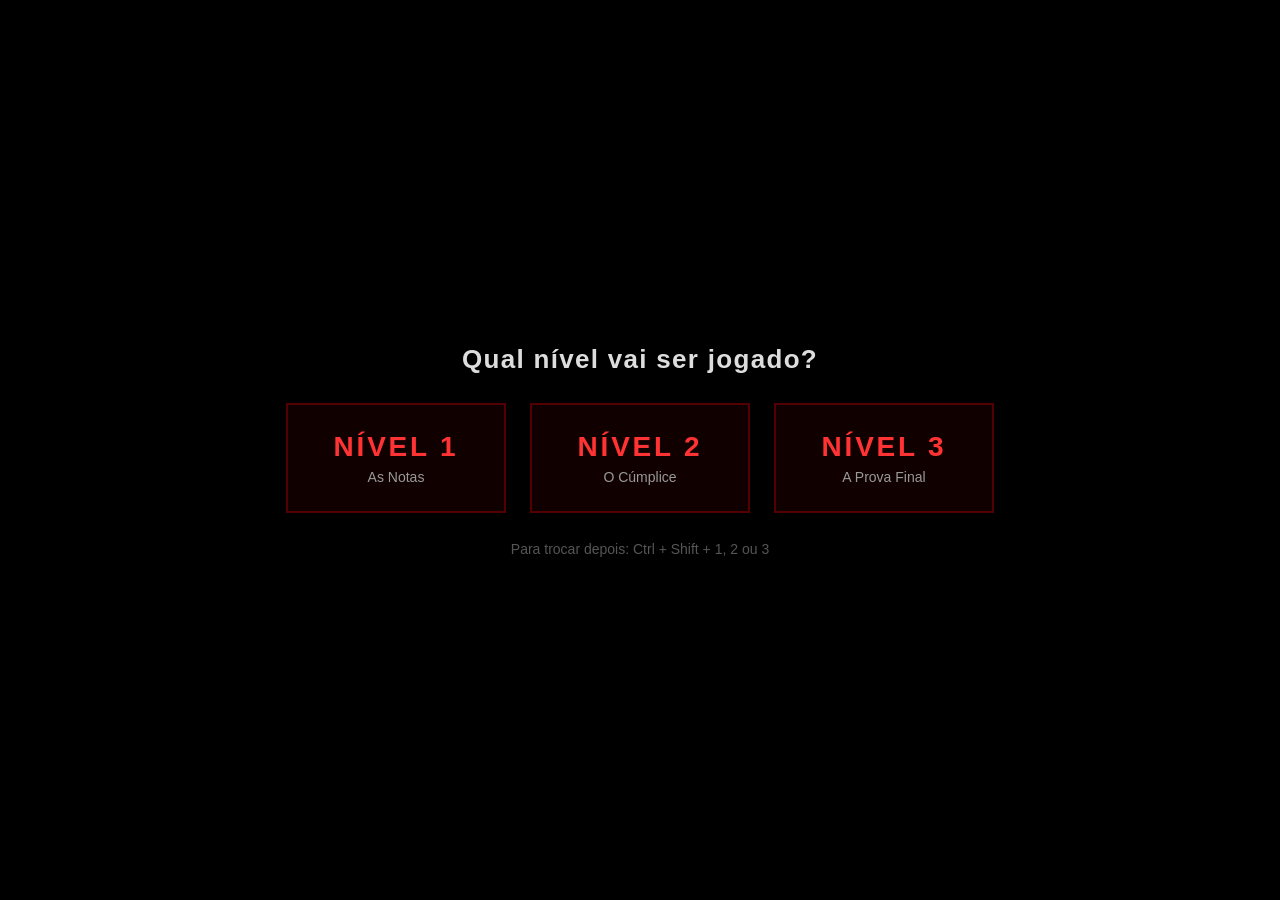
==== commit 7b997147: "Add level 3 "A Prova Final" with a mini C interpreter Main puzzles need course knowledge (hex/ASCII " ====
--- a/index.html
+++ b/index.html
@@ -13,8 +13,9 @@
     <div class="level-btns">
       <button data-level="1"><b>NÍVEL 1</b><small>As Notas</small></button>
       <button data-level="2"><b>NÍVEL 2</b><small>O Cúmplice</small></button>
+      <button data-level="3"><b>NÍVEL 3</b><small>A Prova Final</small></button>
     </div>
-    <p class="power-hint">Para trocar depois: Ctrl + Shift + 1 ou Ctrl + Shift + 2</p>
+    <p class="power-hint">Para trocar depois: Ctrl + Shift + 1, 2 ou 3</p>
   </section>
 
   <!-- 0. Tela de "ligar" (necessária para liberar tela cheia e áudio) -->
@@ -79,6 +80,9 @@
   <script src="js/level1.js"></script>
   <script src="js/level2-data.js"></script>
   <script src="js/level2.js"></script>
+  <script src="js/minic.js"></script>
+  <script src="js/level3-data.js"></script>
+  <script src="js/level3.js"></script>
   <script src="js/os.js"></script>
 </body>
 </html>
--- a/css/style.css
+++ b/css/style.css
@@ -447,3 +447,133 @@
 .fs-face.lunge .fs-brow { opacity: 0; transition: opacity .1s; }
 @keyframes fsLunge { from { transform: scale(1); } to { transform: scale(6.5) translateY(4%); } }
 #fs.shake { animation: scareShake .06s infinite; }
+
+/* ===================== NÍVEL 3 ===================== */
+.l3-dump { margin: 0 0 14px; padding: 10px 12px; background: #000; border: 1px solid #600; font-family: "Courier New", monospace; text-align: left; }
+.l3-dump small { display: block; color: #f55; font-size: 11px; margin-bottom: 6px; }
+.l3-dump code { color: #7fff7f; font-size: 17px; letter-spacing: .08em; word-spacing: .2em; }
+.l3-pad { padding: 14px; height: 100%; overflow: auto; background: #111; }
+.l3-help { margin: 12px 0; padding: 14px 16px; background: #0f1a10; border: 1px solid #2a5; border-radius: 6px; color: #d8eedd; text-align: left; font: 14px/1.5 Arial, sans-serif; }
+.l3-help h4 { margin: 0 0 6px; color: #6f6; font-size: 16px; }
+.l3-help code { padding: 1px 5px; background: #000; border: 1px solid #2a5; border-radius: 3px; color: #ffd84a; font: 13px Consolas, "Courier New", monospace; white-space: nowrap; }
+.l3-h-intro { margin: 0 0 10px; color: #fff; }
+.l3-h-body { display: flex; flex-wrap: wrap; gap: 16px; align-items: flex-start; }
+.l3-h-side { flex: none; }
+.l3-h-main { flex: 1; min-width: 220px; }
+.l3-help ol { margin: 0; padding-left: 20px; }
+.l3-help li { margin-bottom: 6px; }
+.l3-help li::marker { color: #6f6; font-weight: bold; }
+.l3-h-not { display: flex; flex-wrap: wrap; gap: 8px; margin: 10px 0; }
+.l3-h-not span { padding: 3px 8px; background: #0a120b; border: 1px solid #234; border-radius: 4px; }
+.l3-h-ex { margin: 10px 0; padding: 8px 10px; background: #1a1708; border-left: 3px solid #ffd84a; }
+.l3-h-note { margin: 8px 0 0; color: #ffb3b3; }
+.l3-km { display: grid; grid-template-columns: auto auto; grid-template-areas: ". top" "side map" ". cap"; gap: 4px 6px; }
+.l3-km-top { grid-area: top; text-align: center; color: #8c8; font-weight: bold; padding-left: 40px; }
+.l3-km-side { grid-area: side; writing-mode: vertical-rl; transform: rotate(180deg); align-self: center; color: #8c8; font-weight: bold; padding-top: 30px; }
+.l3-km .l3-kmap { grid-area: map; }
+.l3-km small { grid-area: cap; max-width: 230px; color: #8a9; font-size: 11px; }
+.l3-kmap { border-collapse: collapse; font: 15px "Courier New", monospace; }
+.l3-kmap th, .l3-kmap td { border: 1px solid #2a5; width: 40px; height: 34px; text-align: center; }
+.l3-kmap th { color: #8c8; background: #0a120b; }
+.l3-kmap td.v1 { color: #fff; font-weight: bold; background: #1b3a1f; }
+.l3-kmap td.v0 { color: #575; }
+.l3-kmap tr.hi td { background: #3a3510; border-top: 3px solid #ffd84a; border-bottom: 3px solid #ffd84a; }
+.l3-kmap tr.hi td:first-of-type { border-left: 3px solid #ffd84a; }
+.l3-kmap tr.hi td:last-child { border-right: 3px solid #ffd84a; }
+.l3-h-tab { width: auto; }
+.l3-h-tab td, .l3-h-tab th { text-align: center; padding: 4px 10px; }
+.l3-h-tab td.q { color: #666; }
+.l3-files { padding: 12px; height: 100%; overflow: auto; background: #111; color: #ddd; }
+.l3-file { display: flex; flex-direction: column; gap: 4px; padding: 8px 10px; border-bottom: 1px solid #2a2a2a; }
+.l3-file code { color: #ffd84a; font-size: 15px; letter-spacing: .06em; word-break: break-all; }
+.l3-file small { color: #888; }
+.l3-trap { cursor: pointer; }
+.l3-trap:hover { background: #200; }
+
+/* display.exe */
+.l3-disp { display: flex; gap: 18px; height: 100%; padding: 14px; overflow: auto; background: #0d0d0d; color: #ddd; }
+.l3-disp-l { flex: 1.3; display: flex; flex-direction: column; gap: 10px; }
+.l3-disp-r { flex: 1; min-width: 220px; }
+.l3-disp h3 { margin: 0 0 6px; color: #f66; font-size: 15px; }
+.l3-panel { position: relative; display: flex; gap: 10px; justify-content: center; padding: 18px; background: #050505; border: 2px solid #222; border-radius: 6px; }
+.l3-panel.fixed { border-color: #2a5; box-shadow: 0 0 24px #0f03; }
+.l3-nosig { position: absolute; inset: 0; display: flex; align-items: center; justify-content: center; color: #f33; font: bold 22px "Courier New", monospace; letter-spacing: .3em; animation: blink 1.2s steps(1) infinite; }
+.l3-seg { width: 70px; height: 110px; }
+.l3-seg polygon { fill: #1c0707; transition: fill .15s; }
+.l3-seg polygon.on { fill: #ff2a2a; filter: drop-shadow(0 0 4px #f00); }
+.l3-seg polygon.dead { fill: #050505; stroke: #333; stroke-dasharray: 2 2; }
+.l3-seg.ref { width: 40px; height: 62px; }
+.l3-gf { display: flex; gap: 8px; align-items: center; }
+.l3-gf label { font: bold 18px "Courier New", monospace; color: #ffd84a; }
+.l3-gf input { flex: 1; padding: 7px 10px; background: #000; color: #7fff7f; border: 1px solid #444; font: 16px "Courier New", monospace; }
+.l3-tt td, .l3-tt th { padding: 3px 8px; text-align: center; }
+.l3-mini { display: flex; gap: 10px; align-items: center; margin-top: 10px; color: #888; font-size: 12px; }
+.l3-disp button.primary, .l3-radio button.primary { padding: 7px 16px; background: #700; color: #fff; border: 1px solid #a00; cursor: pointer; font: inherit; }
+.l3-disp button.primary:hover, .l3-radio button.primary:hover { background: #a00; }
+.l3-disp button:disabled { opacity: .4; cursor: default; }
+
+/* decifra.c */
+.l3-code .l2-code-bar button { margin-left: 6px; }
+.l3-code .l3-reset { background: #444 !important; }
+.l3-src { flex: 1; overflow: auto; font: 15px Consolas, "Courier New", monospace; }
+.l3-src pre { margin: 0; padding: 0 12px; color: #d4d4d4; font: inherit; line-height: 1.4; }
+.l3-src pre.locked { color: #8a8a8a; background: #191919; padding: 6px 12px; }
+.l3-edit { display: flex; background: #1e1e1e; border-top: 1px dashed #0e639c; border-bottom: 1px dashed #0e639c; }
+.l3-edit .l3-gut { flex: none; padding: 6px 0 6px 12px !important; color: #6e7681 !important; user-select: none; text-align: right; min-width: 38px; }
+.l3-edit textarea { flex: 1; min-width: 0; width: 100%; resize: none; border: 0; outline: 0; padding: 6px 12px; background: transparent; color: #ffe9a8; font: inherit; line-height: 1.4; white-space: pre; overflow: hidden; tab-size: 4; }
+.l3-args { display: flex; gap: 8px; align-items: center; padding: 6px 12px; background: #000; color: #ccc; font: 14px Consolas, monospace; border-top: 1px solid #333; }
+.l3-args select, .l3-args input { background: #111; color: #7fff7f; border: 1px solid #444; padding: 4px 6px; font: inherit; }
+.l3-args input { width: 170px; text-transform: uppercase; }
+.l3-con { max-height: 140px; overflow: auto; white-space: pre-wrap; word-break: break-all; }
+.l3-con .dim { color: #888; }
+.l3-con .villain { color: #f33; font-weight: bold; }
+
+/* radio.exe */
+.l3-radio { height: 100%; overflow: auto; padding: 18px; display: flex; flex-direction: column; align-items: center; gap: 12px; background: #0d0d0d; color: #ddd; text-align: center; }
+.l3-lamp { width: 90px; height: 90px; border-radius: 50%; background: #2a0a0a; border: 3px solid #400; transition: background .05s; }
+.l3-lamp.on { background: #ff3b3b; box-shadow: 0 0 40px #f00; }
+.l3-rf { display: flex; gap: 8px; }
+.l3-rf input { padding: 7px 10px; background: #000; color: #7fff7f; border: 1px solid #444; font: 16px "Courier New", monospace; text-transform: uppercase; }
+
+/* placa.exe */
+.l3-net { height: 100%; overflow: auto; padding: 14px; display: flex; flex-direction: column; align-items: center; gap: 10px; background: #0d0d0d; color: #ddd; text-align: center; }
+.l3-net p { margin: 0; }
+.l3-grid { display: grid; gap: 2px; width: min(100%, 420px); padding: 6px; background: #0a1f12; border: 2px solid #1f4d2b; border-radius: 6px; }
+.l3-tile { aspect-ratio: 1; background: #0f2a18; cursor: pointer; user-select: none; }
+.l3-tile:hover { background: #163b22; }
+.l3-tile svg { width: 100%; height: 100%; display: block; }
+.l3-tile line { stroke: #6b5a1e; stroke-width: 6; stroke-linecap: round; }
+.l3-tile circle, .l3-tile rect { fill: #6b5a1e; }
+.l3-tile.lit line { stroke: #ffd84a; }
+.l3-tile.lit circle { fill: #ff3b3b; filter: drop-shadow(0 0 4px #f00); }
+.l3-tile.src rect { fill: #222; stroke: #ffd84a; stroke-width: 2; }
+.l3-tile.jflash { animation: jflash .8s; }
+@keyframes jflash { 0%, 60% { background: #600; } }
+.l3-net.done .l3-grid { border-color: #3f6; box-shadow: 0 0 24px #0f04; }
+
+/* Textos do Nível 3 em formato de documento (docHTML) */
+.l3-doc { height: 100%; overflow: auto; padding: 20px 26px; background: #101010; color: #ddd; font: 15px/1.6 Arial, sans-serif; }
+.l3-doc h3 { margin: 0 0 12px; color: #ff4d4d; font-size: 21px; }
+.l3-doc h4 { margin: 18px 0 6px; color: #fff; font-size: 16px; border-bottom: 1px solid #400; padding-bottom: 4px; }
+.l3-doc p { margin: 0 0 10px; }
+.l3-doc b { color: #fff; }
+.l3-doc ol { margin: 0 0 12px; padding-left: 22px; }
+.l3-doc li { margin-bottom: 8px; }
+.l3-doc li::marker { color: #ff4d4d; font-weight: bold; }
+.l3-doc .warn { padding: 8px 12px; background: #2a0606; border-left: 3px solid #f33; color: #ffc9c9; }
+.l3-doc .box { margin: 12px 0; padding: 10px 12px; background: #0f1a10; border: 1px solid #2a5; border-radius: 4px; color: #cfe; }
+.l3-doc dl { display: grid; grid-template-columns: max-content 1fr; gap: 6px 14px; margin: 0 0 12px; }
+.l3-doc dt { color: #ff8080; font-weight: bold; }
+.l3-doc dd { margin: 0; }
+.l3-doc .sign { text-align: right; color: #f33; font: bold 18px "Courier New", monospace; margin-top: 16px; }
+.l3-doc code, .l3-rules code, .l3-files-note code { padding: 1px 5px; background: #000; border: 1px solid #333; border-radius: 3px; color: #ffd84a; font: 13px Consolas, "Courier New", monospace; white-space: nowrap; }
+.l3-steps { margin: 0; padding-left: 22px; text-align: left; line-height: 1.6; }
+.l3-steps li::marker { color: #ff4d4d; font-weight: bold; }
+.l3-warn { margin: 0; padding: 8px 10px; background: #2a0606; border-left: 3px solid #f33; color: #ffc9c9; font-size: 13px; }
+.l3-rules { padding: 8px 12px; background: #151515; border: 1px solid #333; border-radius: 4px; font-size: 13px; color: #bbb; }
+.l3-rules ul { margin: 6px 0 0; padding-left: 18px; }
+.l3-rules li { margin-bottom: 6px; }
+.l3-rules .l3-h-not { display: inline-flex; margin: 0 0 0 4px; vertical-align: middle; }
+.l3-rules .l3-h-not code { font-size: 12px; }
+.l3-files-h { margin: 0 0 8px; color: #ff4d4d; font: bold 17px Arial, sans-serif; }
+.l3-files-note { margin-top: 12px; padding: 8px 10px; background: #2a0606; border-left: 3px solid #f33; color: #ffc9c9; font: 13px Arial, sans-serif; }
